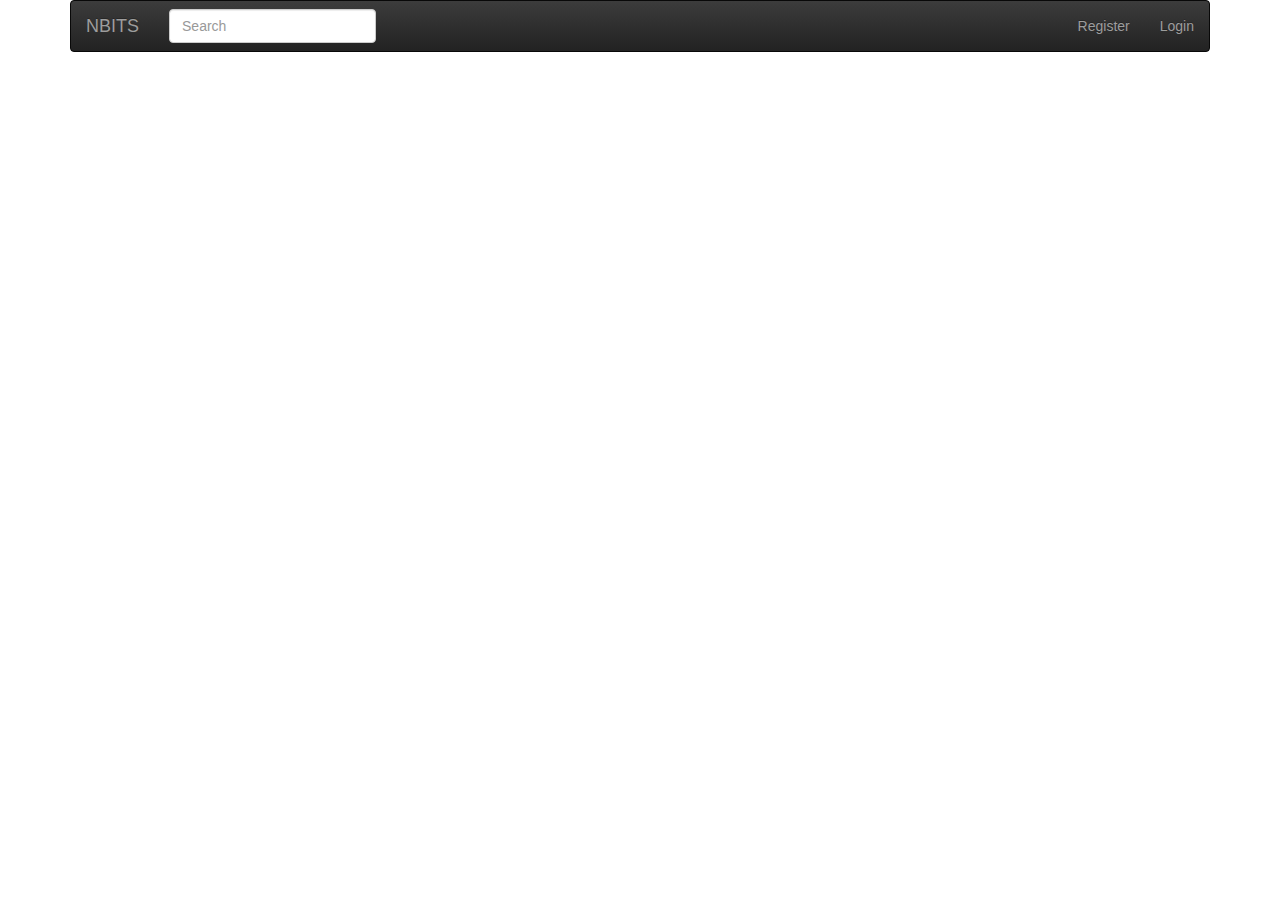
==== nTechQuiz/nTechQuiz/index.html @ b3743a43 "added code" ====
﻿<!DOCTYPE html>
<html ng-app="nTechQuiz">
<head>
    <title></title>
    <meta charset="utf-8" />
    <link href="AngularApp/content/css/bootstrap.css" rel="stylesheet" />
    <link href="AngularApp/content/css/bootstrap-theme.css" rel="stylesheet" />
    <script src="AngularApp/vendor/jquery-2.2.0.js"></script>
    <script src="AngularApp/vendor/bootstrap.js"></script>
    <script src="AngularApp/vendor/angular.min.js"></script>
</head>
<body>
    <div class="container" ng-controller="mainCtrl">
       <div ng-include="navigationUrl"></div>
      
        <div ng-include="contentTemplate"></div>
    </div>
    <!--nav Module-->
    <script src="AngularApp/app/navigation/nav.js"></script>
    <script src="AngularApp/app/navigation/navService.js"></script>
    <!--login Module-->
    <script src="AngularApp/app/login/login.js"></script>
    <script src="AngularApp/app/login/loginCtrl.js"></script>
    <!--Main module-->
    <script src="AngularApp/app/app.js"></script>
    <script src="AngularApp/app/common/mainCtrl.js"></script>

</body>
</html>
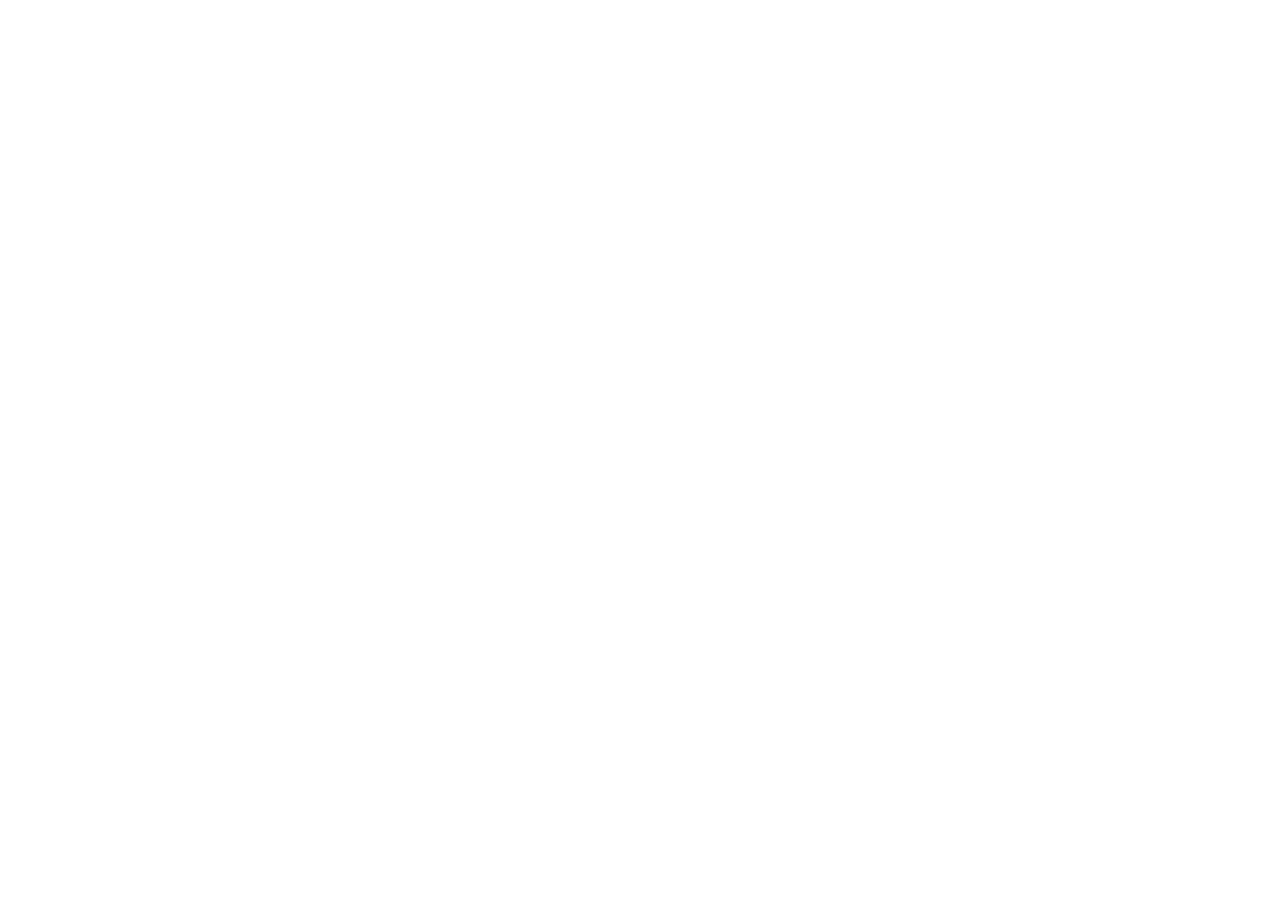
==== commit b2f98c3a: "latest changes" ====
--- a/nTechQuiz/nTechQuiz/index.html
+++ b/nTechQuiz/nTechQuiz/index.html
@@ -8,19 +8,27 @@
     <script src="AngularApp/vendor/jquery-2.2.0.js"></script>
     <script src="AngularApp/vendor/bootstrap.js"></script>
     <script src="AngularApp/vendor/angular.min.js"></script>
+   <script src="https://cdnjs.cloudflare.com/ajax/libs/angular-ui-router/0.2.18/angular-ui-router.js"></script>
 </head>
 <body>
     <div class="container" ng-controller="mainCtrl">
        <div ng-include="navigationUrl"></div>
+        <!--<div ui-view="main.navbar"></div>-->
       
-        <div ng-include="contentTemplate"></div>
+        <div ui-view></div>
+        <!--<div ng-include="contentTemplate"></div>-->
     </div>
     <!--nav Module-->
     <script src="AngularApp/app/navigation/nav.js"></script>
     <script src="AngularApp/app/navigation/navService.js"></script>
     <!--login Module-->
     <script src="AngularApp/app/login/login.js"></script>
-    <script src="AngularApp/app/login/loginCtrl.js"></script>
+
+    <script src="AngularApp/app/login/loginFact.js"></script>
+     <script src="AngularApp/app/login/loginCtrl.js"></script>
+    <!--register module-->
+<script src="AngularApp/app/register/register.js"></script>
+<script src="AngularApp/app/register/registerCtrl.js"></script>
     <!--Main module-->
     <script src="AngularApp/app/app.js"></script>
     <script src="AngularApp/app/common/mainCtrl.js"></script>
